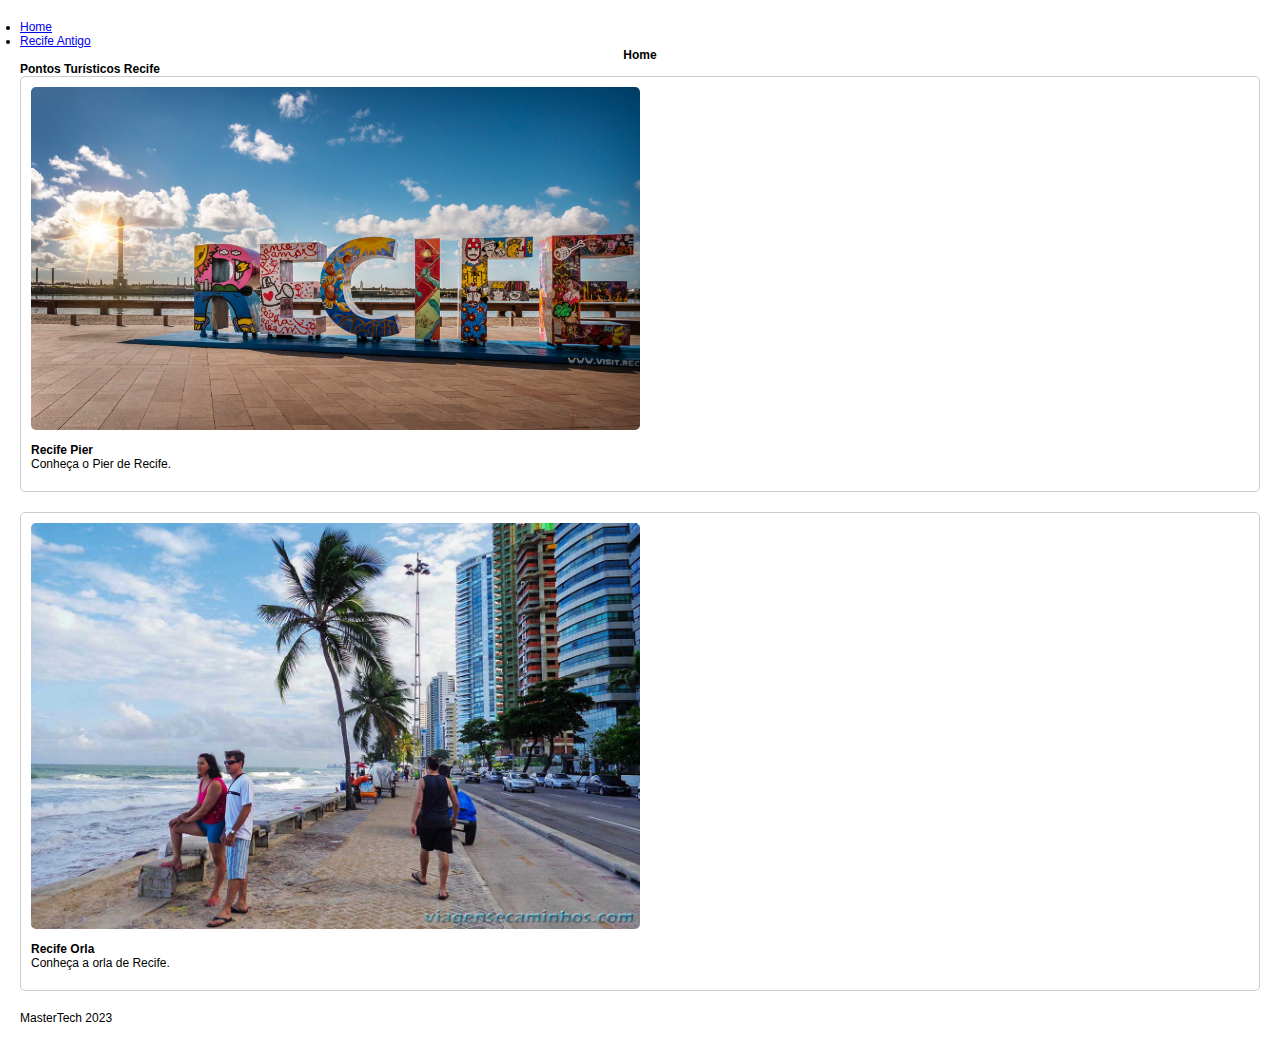
==== projeto_001/index.html @ 1a85d0ff "feat: Initial Commit" ====
<!DOCTYPE html>
<html lang="pt-br">
<head>
	<title>Pontos Turísticos Recife</title>
	<meta charset="utf-8">
	<link rel="stylesheet" href="css/styles.css">
</head>
<header>
	<nav>
		<ul>
			<li><a href="index.html">Home</a></li>
			<li><a href="recife_antigo.html">Recife Antigo</a></li>
		</ul>
	</nav>
</header>
<body>
  <h1>Home</h1>
  <h3>Pontos Turísticos Recife</h1>
  
  <div class="card">
    <img src="img/recife_pier.jpg" alt="Recife Pier">
    <h2>Recife Pier</h2>
    <p>Conheça o Pier de Recife.</p>
  </div>
  
  <div class="card">
    <img src="img/recife_orla.jpg" alt="Recife Orla">
    <h2>Recife Orla</h2>
    <p>Conheça a orla de Recife.</p>
  </div>
    
</body>
<footer>
	<p>MasterTech 2023</p>
</footer>
</html>
---- projeto_001/css/styles.css ----
/* You can add global styles to this file, and also import other style files */
* {
  margin: 0;
  padding: 0;
  font-size: 12px;
}

body {
  font-family: Arial, sans-serif;
  margin: 0;
  padding: 20px;
}

h1 {
  text-align: center;
}

.card {
  border: 1px solid #ccc;
  border-radius: 5px;
  padding: 10px;
  margin-bottom: 20px;
}

.card img {
  width: 50%;
  border-radius: 5px;
}

.card h2 {
  margin-top: 10px;
}

.card p {
  margin-bottom: 10px;
}
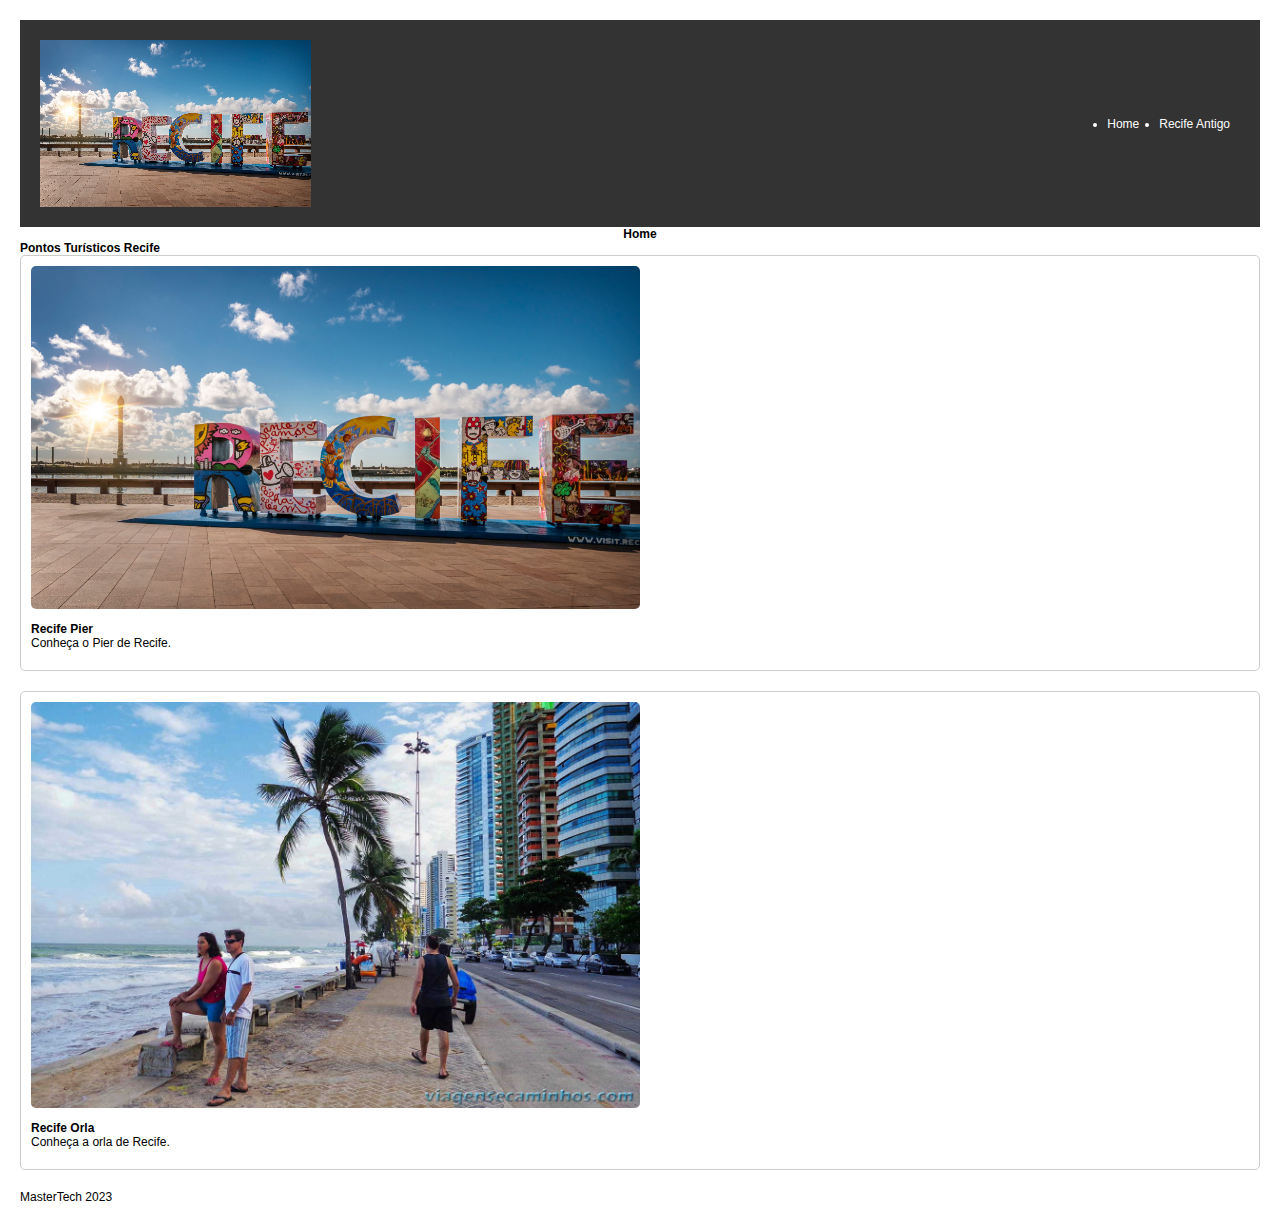
==== commit 1e0d0103: "feat: Ajuste CSS NAVBAR" ====
--- a/projeto_001/index.html
+++ b/projeto_001/index.html
@@ -6,6 +6,7 @@
 	<link rel="stylesheet" href="css/styles.css">
 </head>
 <header>
+  <img class="logo" src="img/recife_logo.png" alt="Recife Logo">
 	<nav>
 		<ul>
 			<li><a href="index.html">Home</a></li>
--- a/projeto_001/css/styles.css
+++ b/projeto_001/css/styles.css
@@ -3,6 +3,32 @@
   margin: 0;
   padding: 0;
   font-size: 12px;
+}
+
+header {
+  display: flex;
+  justify-content: space-between;
+  align-items: center;
+  padding: 20px;
+  background-color: #333;
+  color: #fff;
+}
+
+.logo img {
+  height: 50px;
+}
+
+nav ul {
+  display: flex;
+}
+
+nav li {
+  margin: 0 10px;
+}
+
+nav a {
+  color: #fff;
+  text-decoration: none;
 }
 
 body {
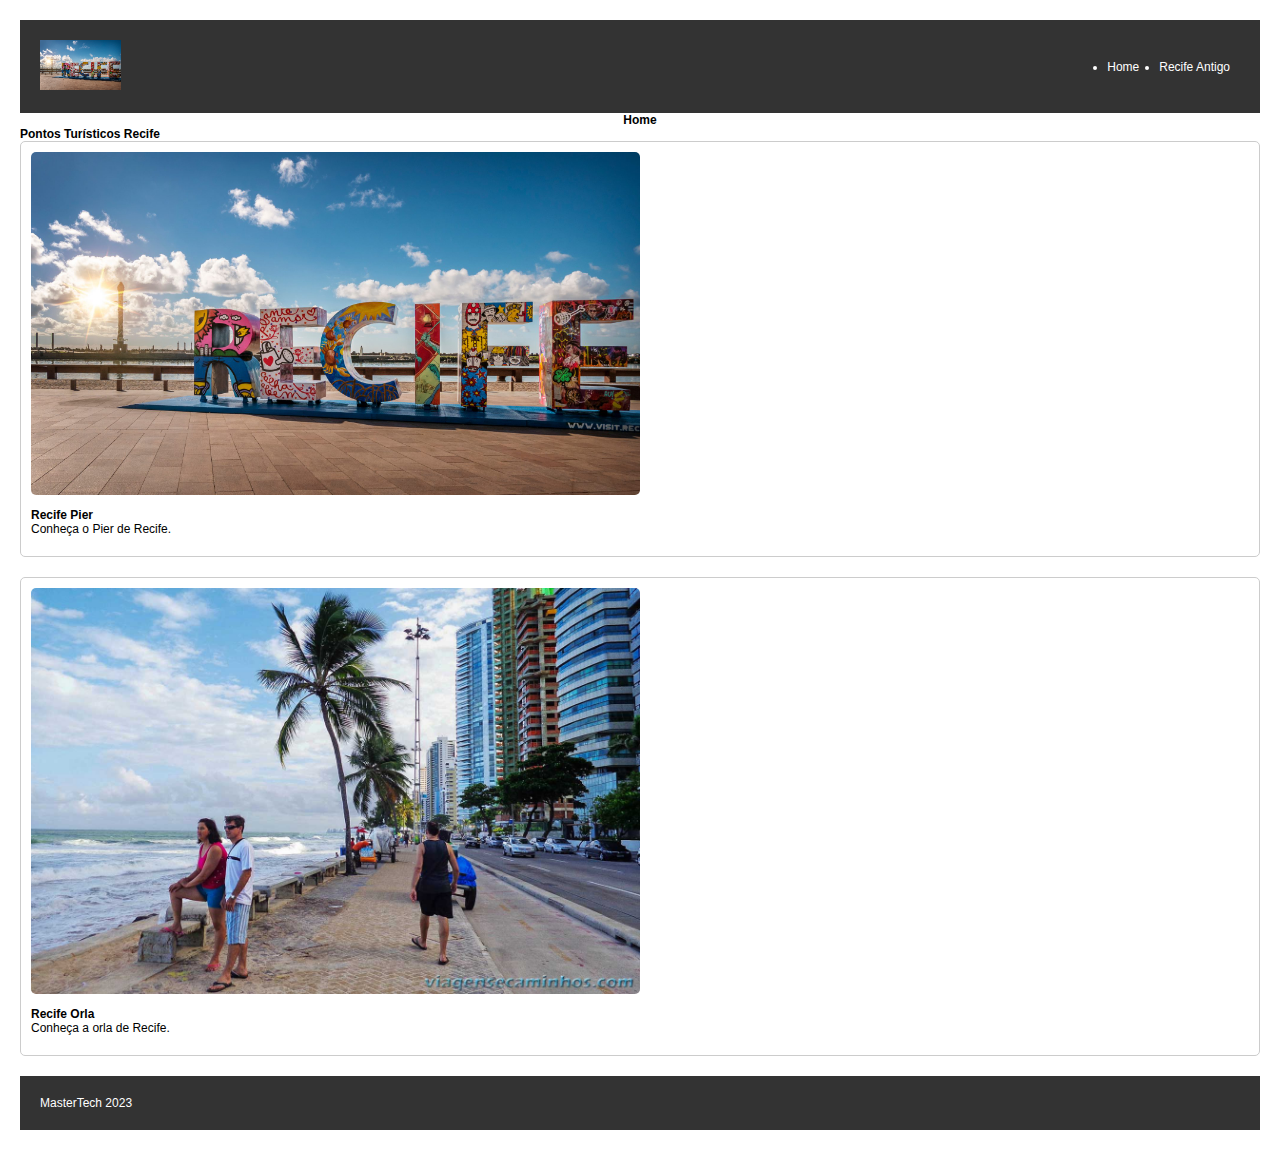
==== commit c0c5e10f: "feat: CSS Aplicar Flexbox" ====
--- a/projeto_001/index.html
+++ b/projeto_001/index.html
@@ -6,8 +6,10 @@
 	<link rel="stylesheet" href="css/styles.css">
 </head>
 <header>
-  <img class="logo" src="img/recife_logo.png" alt="Recife Logo">
-	<nav>
+  <div class="logo">
+    <img src="img/recife_logo.png" alt="Recife Logo">
+  </div>
+  <nav>
 		<ul>
 			<li><a href="index.html">Home</a></li>
 			<li><a href="recife_antigo.html">Recife Antigo</a></li>
@@ -32,6 +34,8 @@
     
 </body>
 <footer>
-	<p>MasterTech 2023</p>
+  <div class="flex-container">
+    <p>MasterTech 2023</p>
+  </div>
 </footer>
 </html>
--- a/projeto_001/css/styles.css
+++ b/projeto_001/css/styles.css
@@ -5,7 +5,7 @@
   font-size: 12px;
 }
 
-header {
+header, footer {
   display: flex;
   justify-content: space-between;
   align-items: center;
@@ -41,6 +41,13 @@
   text-align: center;
 }
 
+/* Aplicando Flexbox */
+.flex-container {
+    display: flex;
+    flex-direction: column;
+    align-items: center;
+}
+
 .card {
   border: 1px solid #ccc;
   border-radius: 5px;
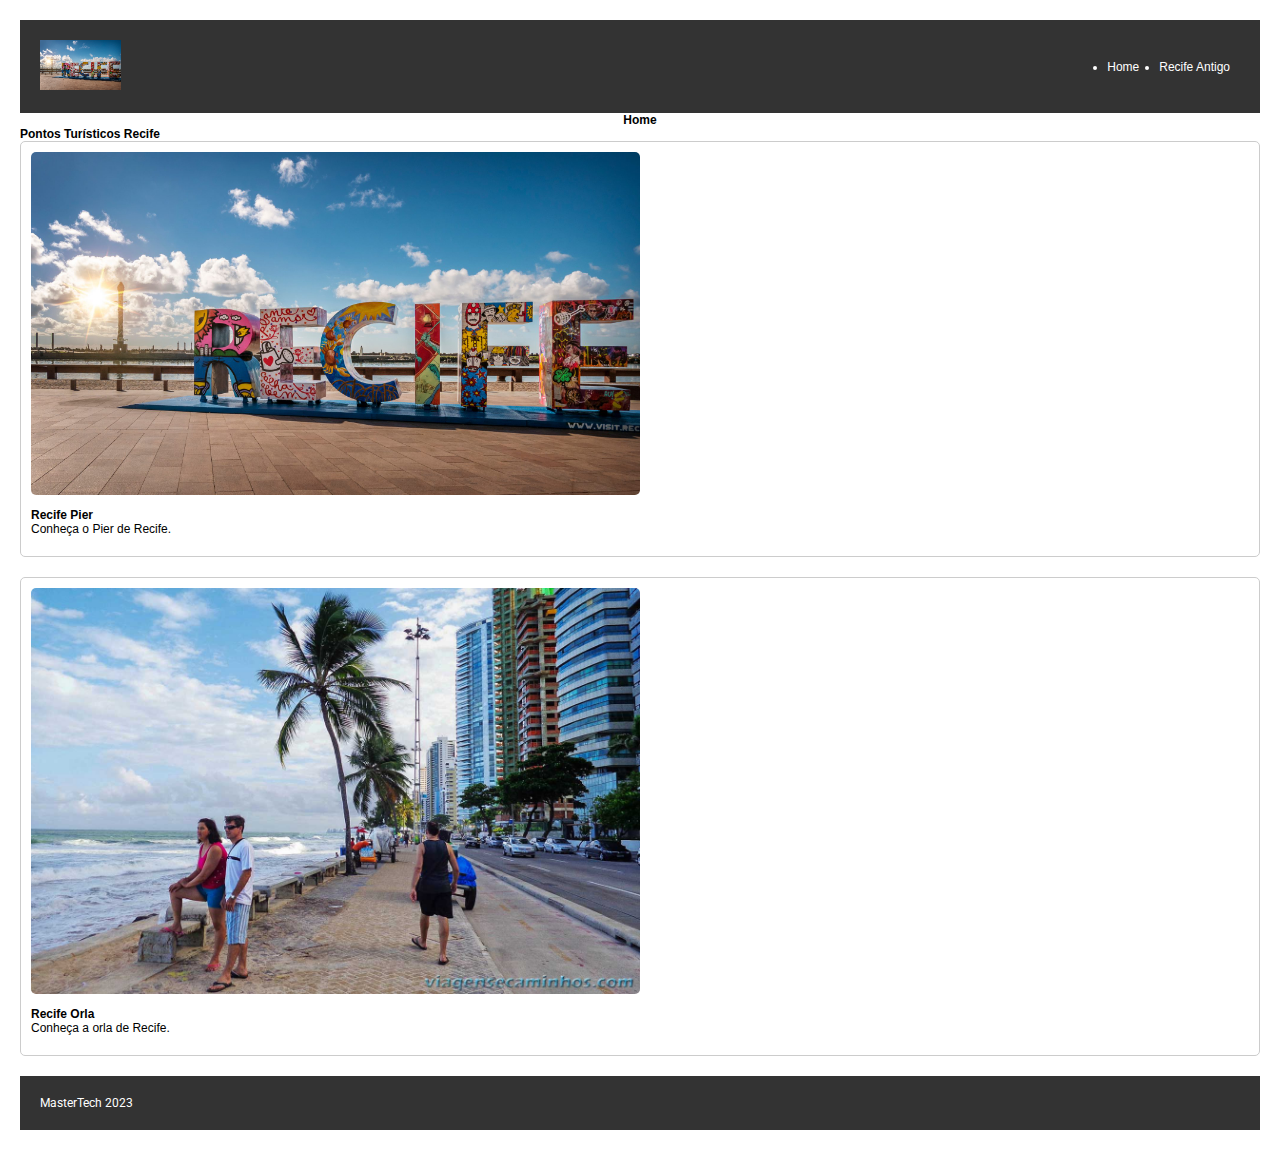
==== commit c6fa291c: "feat: News FontFamily" ====
--- a/projeto_001/index.html
+++ b/projeto_001/index.html
@@ -2,9 +2,14 @@
 <html lang="pt-br">
 <head>
 	<title>Pontos Turísticos Recife</title>
-	<meta charset="utf-8">
-	<link rel="stylesheet" href="css/styles.css">
-</head>
+  <meta charset="UTF-8">
+  <meta name="viewport" content="width=device-width, initial-scale=1.0">
+  
+  <link rel="stylesheet" href="css/styles.css">
+
+  <link rel="preconnect" href="https://fonts.googleapis.com">
+  <link rel="preconnect" href="https://fonts.gstatic.com" crossorigin>
+  <link href="https://fonts.googleapis.com/css2?family=Maven+Pro&family=Roboto&display=swap" rel="stylesheet"></head>
 <header>
   <div class="logo">
     <img src="img/recife_logo.png" alt="Recife Logo">
@@ -34,7 +39,7 @@
     
 </body>
 <footer>
-  <div class="flex-container">
+  <div class="flex-container fonte-01">
     <p>MasterTech 2023</p>
   </div>
 </footer>
--- a/projeto_001/css/styles.css
+++ b/projeto_001/css/styles.css
@@ -3,7 +3,7 @@
   margin: 0;
   padding: 0;
   font-size: 12px;
-}
+  }
 
 header, footer {
   display: flex;
@@ -12,6 +12,14 @@
   padding: 20px;
   background-color: #333;
   color: #fff;
+}
+
+.fonte-01 {
+  font-family: 'Roboto', sans-serif;
+}
+
+.fonte-02 {
+  font-family: 'Maven Pro', sans-serif;
 }
 
 .logo img {
